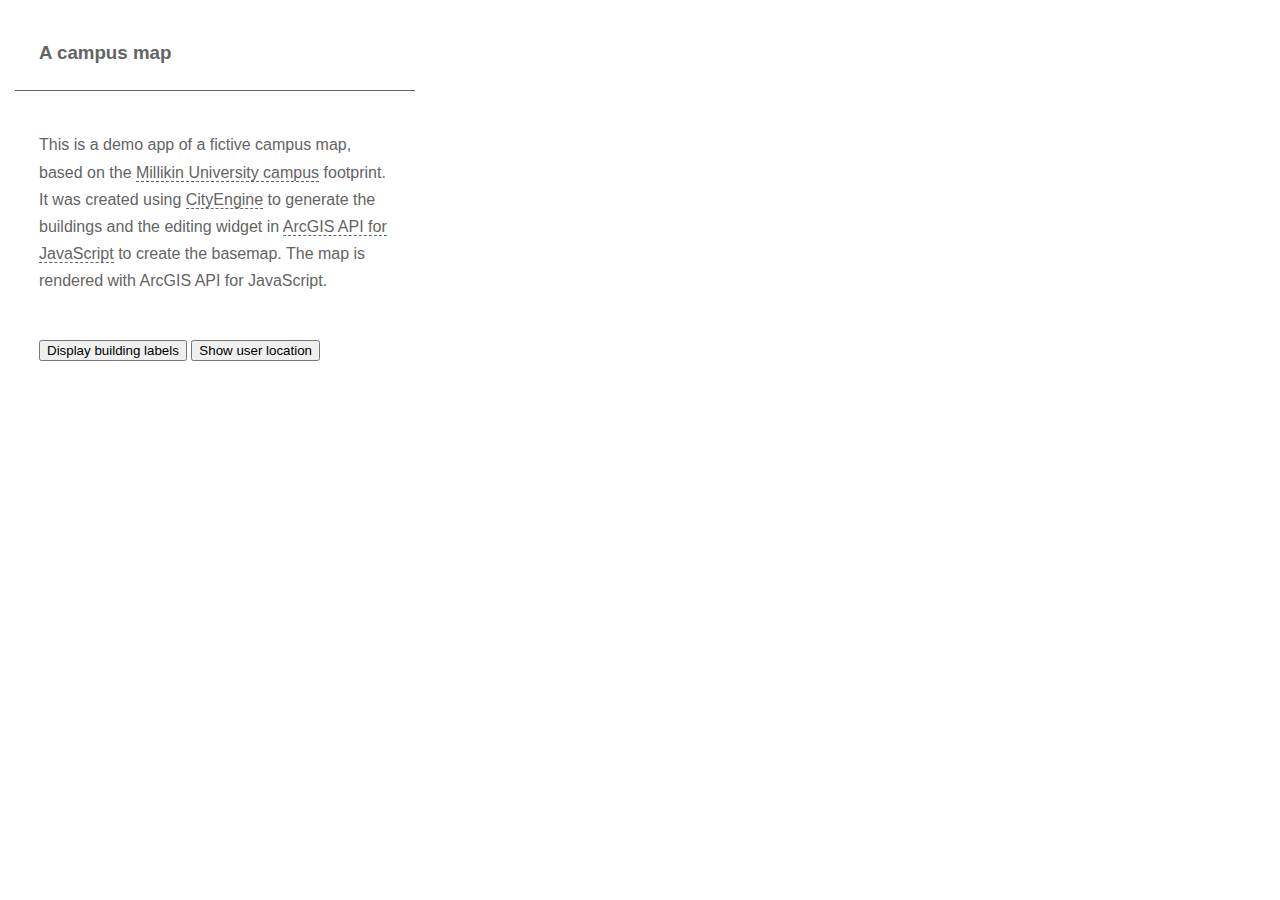
==== blueprint/index.html @ e66676e7 "Add new styles" ====
<!DOCTYPE html>
<html>
  <head>
    <meta charset="utf-8" />
    <meta name="viewport" content="initial-scale=1,maximum-scale=1,user-scalable=no" />
    <title>Campus map prototype</title>

    <link rel="stylesheet" href="https://js.arcgis.com/4.19/esri/themes/light/main.css" />
    <link rel="stylesheet" href="style.css"/>

    <script src="https://js.arcgis.com/4.19/"></script>
    <script src="main.js"></script>
  </head>

  <body>
    <div id="viewDiv"></div>
    <div class="main">
      <div class="title">
        <h3>A campus map</h3>
      </div>
      <div class="sections">
        <div class="section">
          <p>This is a demo app of a fictive campus map, based on the <a href="https://millikin.edu/campus-maps">Millikin University campus</a> footprint. It was created using <a href="https://www.esri.com/en-us/arcgis/products/arcgis-cityengine/overview">CityEngine</a> to generate the buildings and the editing widget in <a href="https://developers.arcgis.com/javascript/latest/">ArcGIS API for JavaScript</a> to create the basemap. The map is rendered with ArcGIS API for JavaScript.
          </p>
          </div>
          <button id="showLabels" class="esri-button">Display building labels</button>
          <button id="showLocation" class="esri-button">Show user location</button>
        </div>
      </div>
    </div>
    <div id="editorDiv"></div>
  </body>
</html>
---- blueprint/style.css ----
html,
body,
#viewDiv {
  padding: 0;
  margin: 0;
  height: 100%;
  width: 100%;
}

#setting {
  padding: 10px;
}

html,
body,
#viewDiv {
  padding: 0;
  margin: 0;
  height: 100%;
  width: 100%;
}

.main {
  background-color: rgba(255, 255, 255, 1);
  padding: 0;
  font-family: "Avenir Next", "Helvetica Neue", Helvetica, Arial, sans-serif;
  color: rgb(100, 100, 100);
  overflow: auto;
}

.main p {
  line-height: 1.7em;
}

.section {
  padding-bottom: 1em;
}

.title {
  border-bottom: 1px solid rgb(100, 100, 100);
  padding: 0.5em 1.5em;
}

.sections {
  padding: 1.5em;
}

/* large screen and medium screen */

@media screen and (min-width: 681px) {
  .main {
    position: absolute;
    top: 15px;
    left: 15px;
    max-width: 400px;
  }
}

/* mobile */

@media screen and (min-width: 320px) and (max-width: 680px) {
  .main {
    position: absolute;
    bottom: 0;
    left: 0;
    right: 0;
    height: 40%;
  }
}

button {
  margin: 1em 0;
}

a {
  text-decoration: none;
  border-bottom: 1px dashed rgb(100, 100, 100);
  color: rgb(100, 100, 100);
}
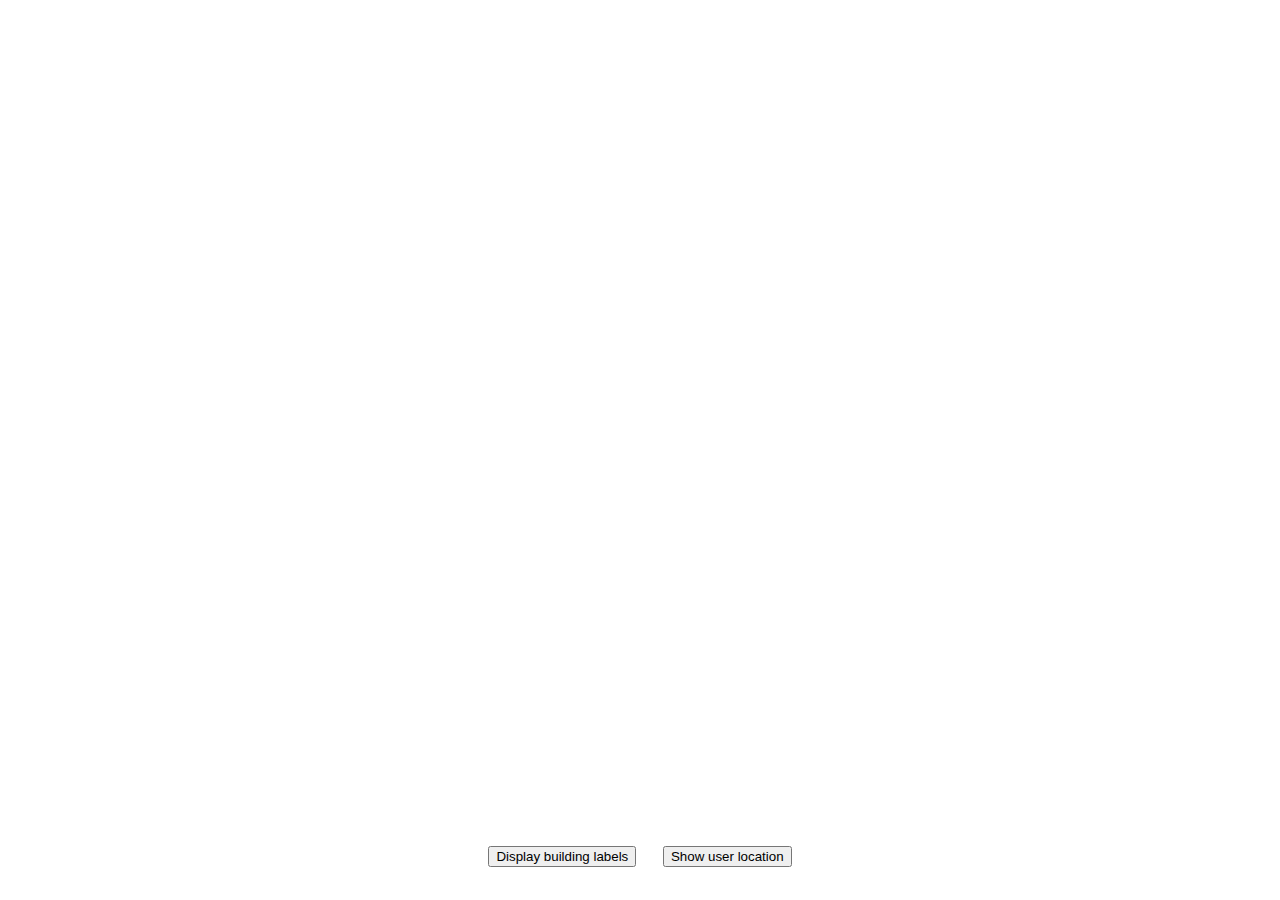
==== commit 008a1657: "Update styles and add readme" ====
--- a/blueprint/index.html
+++ b/blueprint/index.html
@@ -3,10 +3,10 @@
   <head>
     <meta charset="utf-8" />
     <meta name="viewport" content="initial-scale=1,maximum-scale=1,user-scalable=no" />
-    <title>Campus map prototype</title>
+    <title>Campus map - blueprint</title>
 
     <link rel="stylesheet" href="https://js.arcgis.com/4.19/esri/themes/light/main.css" />
-    <link rel="stylesheet" href="style.css"/>
+    <link rel="stylesheet" href="style.css" />
 
     <script src="https://js.arcgis.com/4.19/"></script>
     <script src="main.js"></script>
@@ -15,19 +15,8 @@
   <body>
     <div id="viewDiv"></div>
     <div class="main">
-      <div class="title">
-        <h3>A campus map</h3>
-      </div>
-      <div class="sections">
-        <div class="section">
-          <p>This is a demo app of a fictive campus map, based on the <a href="https://millikin.edu/campus-maps">Millikin University campus</a> footprint. It was created using <a href="https://www.esri.com/en-us/arcgis/products/arcgis-cityengine/overview">CityEngine</a> to generate the buildings and the editing widget in <a href="https://developers.arcgis.com/javascript/latest/">ArcGIS API for JavaScript</a> to create the basemap. The map is rendered with ArcGIS API for JavaScript.
-          </p>
-          </div>
-          <button id="showLabels" class="esri-button">Display building labels</button>
-          <button id="showLocation" class="esri-button">Show user location</button>
-        </div>
-      </div>
+      <button id="showLabels" class="esri-button">Display building labels</button>
+      <button id="showLocation" class="esri-button">Show user location</button>
     </div>
-    <div id="editorDiv"></div>
   </body>
 </html>
--- a/blueprint/style.css
+++ b/blueprint/style.css
@@ -1,16 +1,3 @@
-html,
-body,
-#viewDiv {
-  padding: 0;
-  margin: 0;
-  height: 100%;
-  width: 100%;
-}
-
-#setting {
-  padding: 10px;
-}
-
 html,
 body,
 #viewDiv {
@@ -21,59 +8,18 @@
 }
 
 .main {
-  background-color: rgba(255, 255, 255, 1);
   padding: 0;
-  font-family: "Avenir Next", "Helvetica Neue", Helvetica, Arial, sans-serif;
-  color: rgb(100, 100, 100);
+  position: absolute;
+  bottom: 20px;
+  left: 20px;
+  right: 20px;
   overflow: auto;
-}
-
-.main p {
-  line-height: 1.7em;
-}
-
-.section {
-  padding-bottom: 1em;
-}
-
-.title {
-  border-bottom: 1px solid rgb(100, 100, 100);
-  padding: 0.5em 1.5em;
-}
-
-.sections {
-  padding: 1.5em;
-}
-
-/* large screen and medium screen */
-
-@media screen and (min-width: 681px) {
-  .main {
-    position: absolute;
-    top: 15px;
-    left: 15px;
-    max-width: 400px;
-  }
-}
-
-/* mobile */
-
-@media screen and (min-width: 320px) and (max-width: 680px) {
-  .main {
-    position: absolute;
-    bottom: 0;
-    left: 0;
-    right: 0;
-    height: 40%;
-  }
+  display: flex;
+  justify-content: center;
 }
 
 button {
-  margin: 1em 0;
+  margin: 1em;
+  max-width: 300px;
+  font-family: "Avenir Next", Arial, sans-serif !important;
 }
-
-a {
-  text-decoration: none;
-  border-bottom: 1px dashed rgb(100, 100, 100);
-  color: rgb(100, 100, 100);
-}